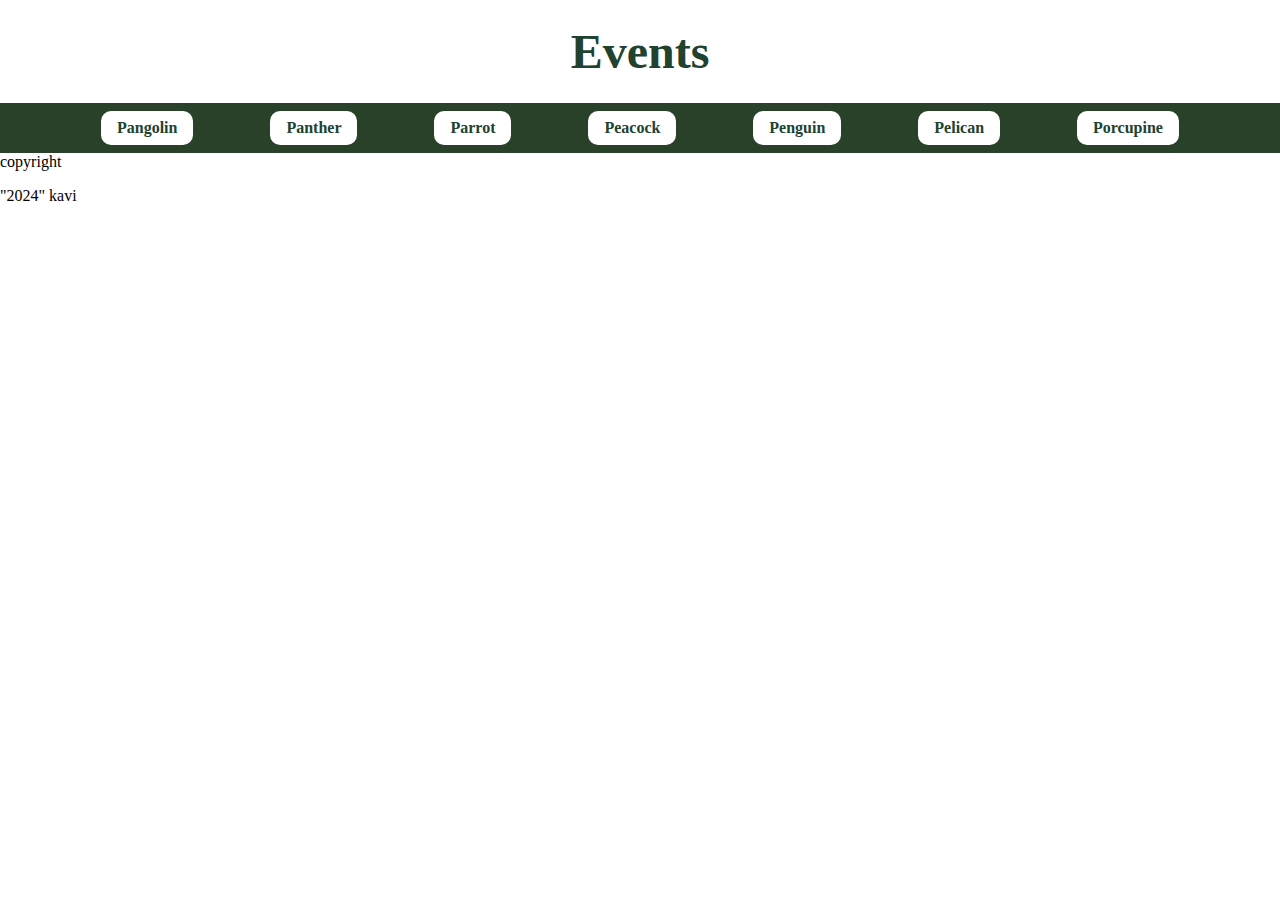
==== events.html @ dbecf21a "added" ====
<!DOCTYPE html>
<html lang="en">
<head>
    <meta charset="UTF-8">
    <meta name="viewport" content="width=device-width, initial-scale=1.0">
    <title>Events</title>
    <link rel="stylesheet" href="./styles/events.css">
    <script src="./script/events.js" defer></script>
</head>
<body>
    <header class="header">
        <h1 class="h1">Events</h1>
    </header>

    <section class="animal-tabs">
        <div class="tab pangolin">Pangolin</div>
        <div class="tab panther">Panther</div>
        <div class="tab parrot">Parrot</div>
        <div class="tab peacock">Peacock</div>
        <div class="tab penguin">Penguin</div>
        <div class="tab pelican">Pelican</div>
        <div class="tab porcupine">Porcupine</div>
    </section>
    <section class="main_content">
        <div class="content pangolin">
            <h2>Pangolin</h2>
            <p>Lorem ipsum dolor sit, amet consectetur adipisicing elit. Voluptate beatae magni aut laboriosam quod voluptatibus officia doloremque tempora? Animi quia nisi eligendi accusantium nemo voluptas sed non ipsam magnam inventore.</p>
        </div>
        <div class="content panther">
            <h2>Panther</h2>
            <p>Lorem ipsum dolor sit, amet consectetur adipisicing elit. Voluptate beatae magni aut laboriosam quod voluptatibus officia doloremque tempora? Animi quia nisi eligendi accusantium nemo voluptas sed non ipsam magnam inventore.</p>
        </div>
        <div class="content parrot">
            <h2>Parrot</h2>
            <p>Lorem ipsum dolor sit, amet consectetur adipisicing elit. Voluptate beatae magni aut laboriosam quod voluptatibus officia doloremque tempora? Animi quia nisi eligendi accusantium nemo voluptas sed non ipsam magnam inventore.</p>
        </div>
        <div class="content peacock">
            <h2>Peacock</h2>
            <p>Lorem ipsum dolor sit, amet consectetur adipisicing elit. Voluptate beatae magni aut laboriosam quod voluptatibus officia doloremque tempora? Animi quia nisi eligendi accusantium nemo voluptas sed non ipsam magnam inventore.</p>
        </div>
        <div class="content penguin">
            <h2>Penguin</h2>
            <p>Lorem ipsum dolor sit, amet consectetur adipisicing elit. Voluptate beatae magni aut laboriosam quod voluptatibus officia doloremque tempora? Animi quia nisi eligendi accusantium nemo voluptas sed non ipsam magnam inventore.</p>
        </div>
        <div class="content pelican">
            <h2>Pelican</h2>
            <p>Lorem ipsum dolor sit, amet consectetur adipisicing elit. Voluptate beatae magni aut laboriosam quod voluptatibus officia doloremque tempora? Animi quia nisi eligendi accusantium nemo voluptas sed non ipsam magnam inventore.</p>
        </div>
        <div class="content porcupine">
            <h2>Porcupine</h2>
            <p>Lorem ipsum dolor sit, amet consectetur adipisicing elit. Voluptate beatae magni aut laboriosam quod voluptatibus officia doloremque tempora? Animi quia nisi eligendi accusantium nemo voluptas sed non ipsam magnam inventore.</p>
        </div>

    </section>

    <footer>
        copyright
        <p>
            "2024"
            <span>kavi</span>
        </p>
    </footer>


    

</body>
</html>
---- styles/events.css ----
:root {
    --color-main: rgb(34, 66, 48);
    --color-secondary:rgb(40, 65, 40);
    --color-tertiary: white ;

    --spacing-small: 8px;
    --spacing-base: 16px;
    --spacing-large:24px;
}

* {
   box-sizing: border-box;
}

html {
    height: 100%;
    margin: 0;
}

body {
    padding: 0;
    margin: 0;
    height: 100%;
}

.header {
    background-color:white;
    padding: 24px;
}

.h1 {
    margin: 0;
    color:  var(--color-main);
    font-size: 3rem;
    text-align: center;
}

.animal-tabs {
    display: flex;
    justify-content: space-evenly;
    padding: var(--spacing-small) var(--spacing-large);
    background-color: var(--color-secondary);
    flex-grow: 1;
}

.tab {
    background-color: var(--color-tertiary);
    padding:var(--spacing-small) var(--spacing-base);
    border-radius: 10px;
    color: var(--color-main);
    font-weight: 700;
}

.active {
    background-color: green;
    color: var(--color-tertiary);
}

.content {
    background-color: var(--color-main);
    padding: var(--spacing-base);
    display: none;
    color: var(--color-tertiary);
    margin: 10px;
    border-radius: 20px;

}

.featured {
    display: block;
}

footer {
    font-size: 1rem;
}
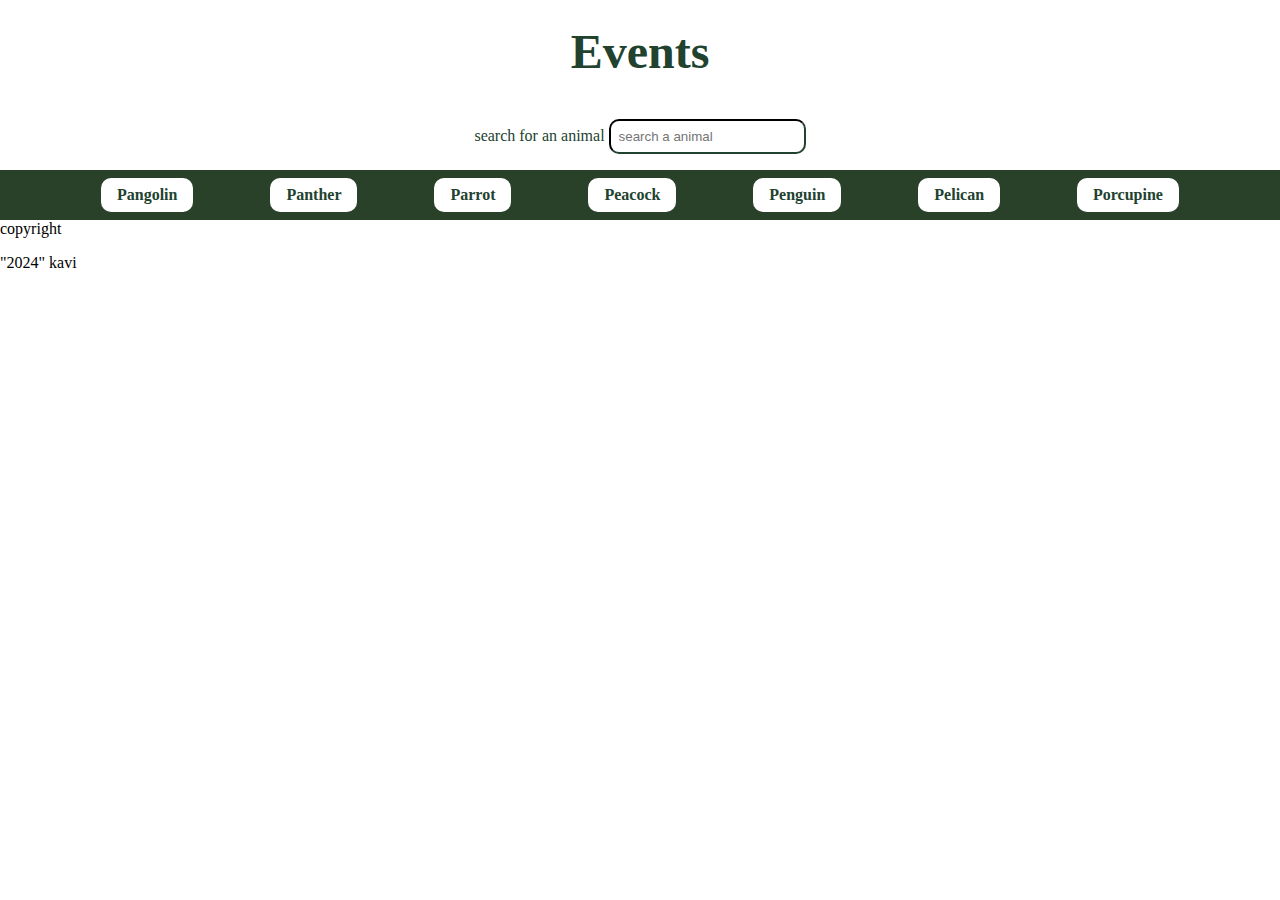
==== commit 286a10ce: "added" ====
--- a/events.html
+++ b/events.html
@@ -11,7 +11,10 @@
     <header class="header">
         <h1 class="h1">Events</h1>
     </header>
-
+     <div class="search-field">
+         <lable for ="search">search for an animal</lable>
+         <input type="text" id = "search" name="search" placeholder="search a animal">
+    </div>
     <section class="animal-tabs">
         <div class="tab pangolin">Pangolin</div>
         <div class="tab panther">Panther</div>
--- a/styles/events.css
+++ b/styles/events.css
@@ -70,6 +70,19 @@
     display: block;
 }
 
+.search-field {
+    color: var(--color-main);
+    padding: var(--spacing-base);
+    text-align: center;
+}
+
+.search-field input {
+       border-color: var(--color-main);
+       border-radius: 10px;
+       padding: 8px;
+
+}
+
 footer {
     font-size: 1rem;
 }
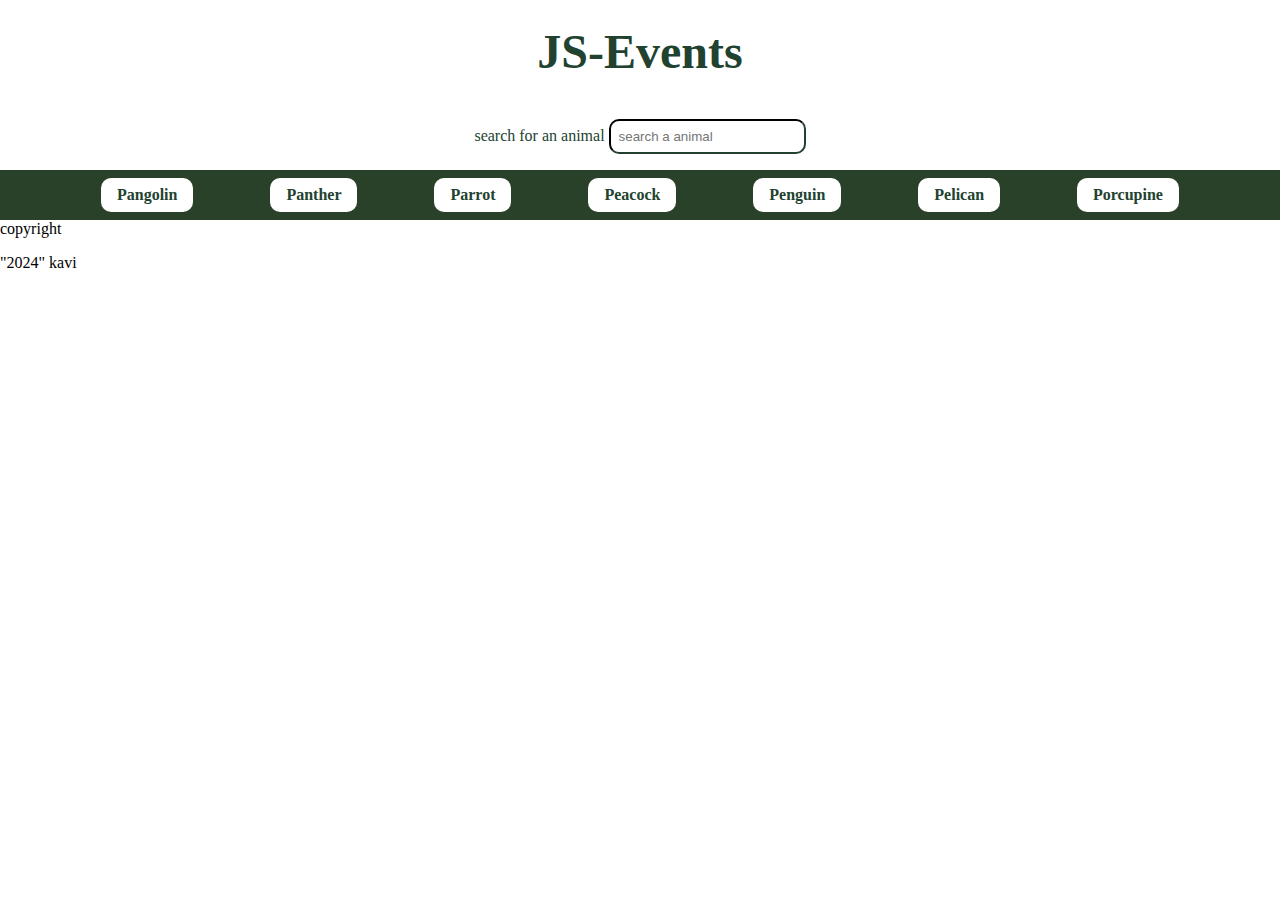
==== commit 6aa29fd5: "added" ====
--- a/events.html
+++ b/events.html
@@ -9,7 +9,7 @@
 </head>
 <body>
     <header class="header">
-        <h1 class="h1">Events</h1>
+        <h1 class="h1">JS-Events</h1>
     </header>
      <div class="search-field">
          <lable for ="search">search for an animal</lable>
@@ -51,7 +51,7 @@
         </div>
         <div class="content porcupine">
             <h2>Porcupine</h2>
-            <p>Lorem ipsum dolor sit, amet consectetur adipisicing elit. Voluptate beatae magni aut laboriosam quod voluptatibus officia doloremque tempora? Animi quia nisi eligendi accusantium nemo voluptas sed non ipsam magnam inventore.</p>
+            <p> hai hello Lorem ipsum dolor sit, amet consectetur adipisicing elit. Voluptate beatae magni aut laboriosam quod voluptatibus officia doloremque tempora? Animi quia nisi eligendi accusantium nemo voluptas sed non ipsam magnam inventore.</p>
         </div>
 
     </section>
@@ -63,9 +63,5 @@
             <span>kavi</span>
         </p>
     </footer>
-
-
-    
-
 </body>
 </html>
